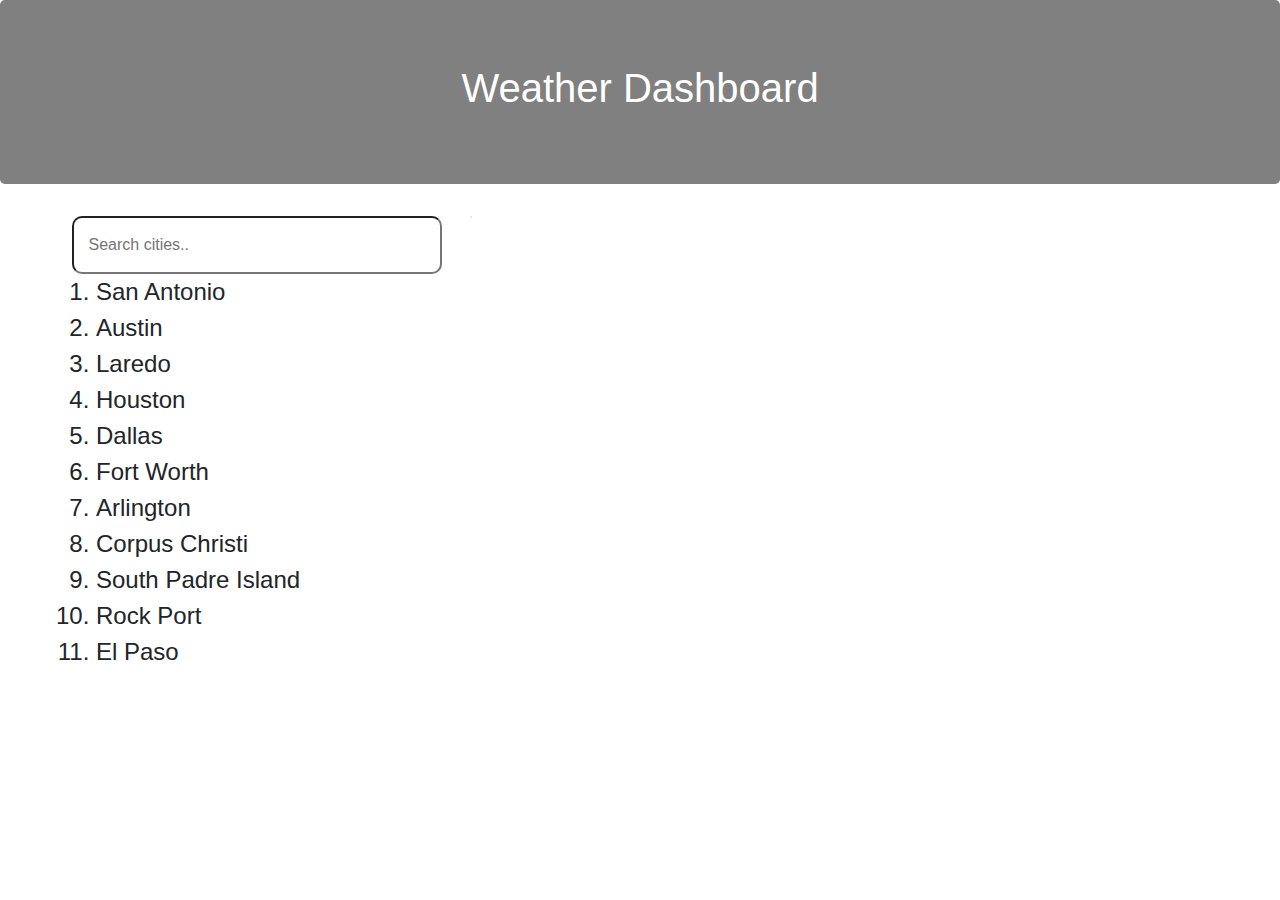
==== index.html @ 9a564979 "First Commit" ====
<!DOCTYPE html>
<html>

<head>
  <meta charset="UTF-8">
  <meta name="viewport" content="width=device-width, initial-scale = 1">
  <title>Weather API</title>
  <link rel="stylesheet" href="https://maxcdn.bootstrapcdn.com/bootstrap/4.0.0/css/bootstrap.min.css">
  <link rel="stylesheet" href="style.css">
  <script src="weather.js"></script>

</head>

<body>
  <div class="jumbotron">
    <h1>Weather Dashboard</h1>
  </div>

  <div class="container">
    <div class="row">
      <div class="col-md-auto">
        <!--left column
              search bar, city selection-->
        <input id="searchbar" onkeyup="search_cities()" type="text" name="search" placeholder="Search cities..">

        <ol id='list'>
          <li class="cities">San Antonio</li>
          <li class="cities">Austin</li>
          <li class="cities">Laredo</li>
          <li class="cities">Houston</li>
          <li class="cities">Dallas</li>
          <li class="cities">Fort Worth</li>
          <li class="cities">Arlington</li>
          <li class="cities">Corpus Christi</li>
          <li class="cities">South Padre Island</li>
          <li class="cities">Rock Port</li>
          <li class="cities">El Paso</li>
        </ol>


        <!--search bar-->

      </div>

        <div class="card">
          <!--Weather API Here-->
        </div>
      </div>
    </div>

</body>

</html>
---- style.css ----
.jumbotron {
    background-color: grey;
    text-align: center;
    color: white;
    font-size: 40px;
}

#searchbar{ 
    margin-left: 15%; 
    padding:15px; 
    border-radius: 10px; 
  } 

  input[type=text] { 
     width: 100%; 
     -webkit-transition: width 0.15s ease-in-out; 
     transition: width 0.15s ease-in-out; 
  } 

  /* When the input field gets focus, 
       change its width to 100% */
  input[type=text]:focus { 
    width: 100%; 
  } 

 #list{ 
   font-size:  1.5em; 
   margin-left: 40px; 
  } 

.cities{ 
  display: list-item;     
 }  

 .col-md-auto {
    position: absolute;
  left: 1px;
  width: 400px;
  height: 120px;
 }
 
 .card {
  left: 400px;
  box-shadow: 0 4px 8px 0 rgba(0,0,0,0.2);
  transition: 0.3s;
 }
 .card:hover {
    box-shadow: 0 8px 16px 0 rgba(0,0,0,0.2);
  }
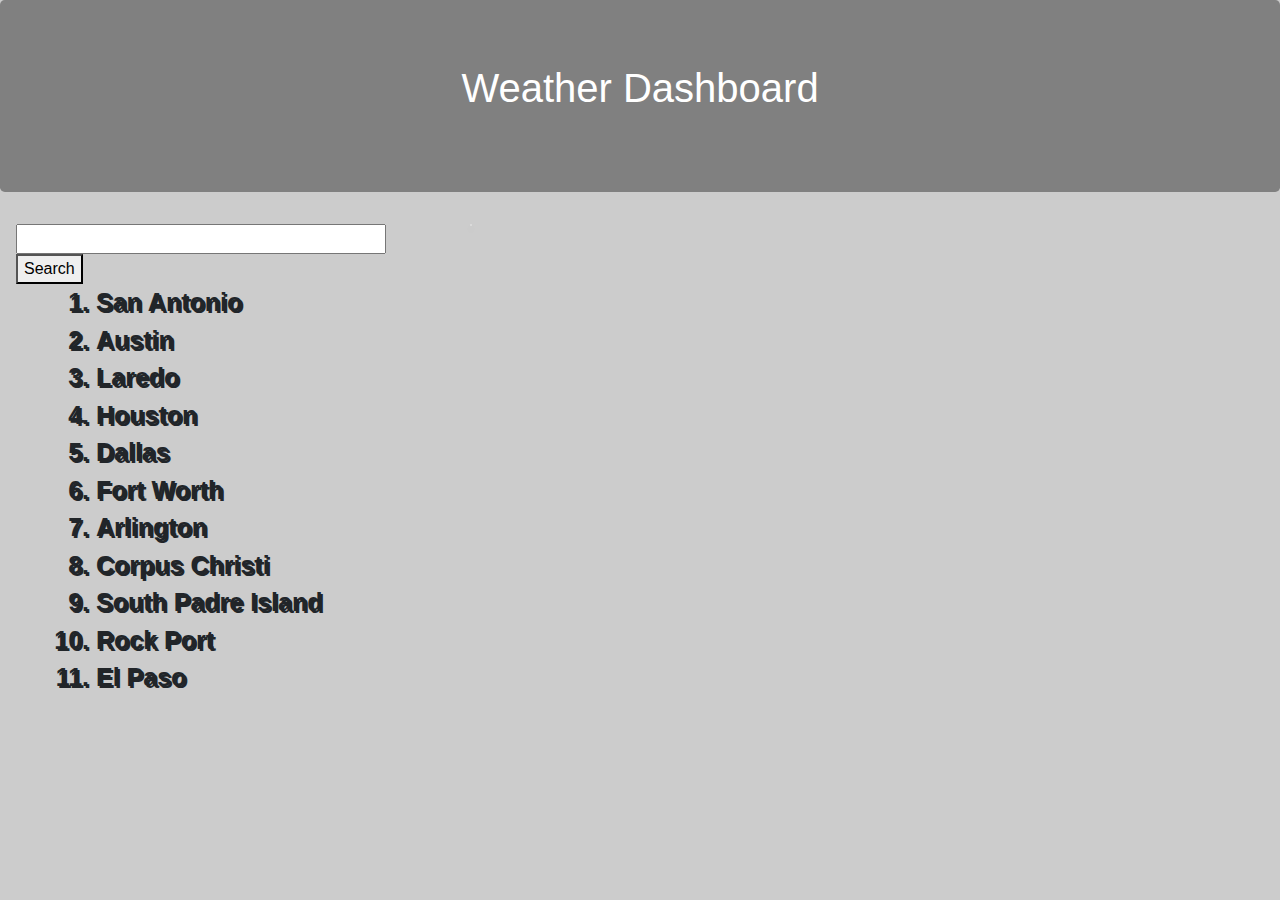
==== commit 2c4ca1a4: "Almost done" ====
--- a/index.html
+++ b/index.html
@@ -8,12 +8,15 @@
   <link rel="stylesheet" href="https://maxcdn.bootstrapcdn.com/bootstrap/4.0.0/css/bootstrap.min.css">
   <link rel="stylesheet" href="style.css">
   <script src="weather.js"></script>
+  <script src="https://cdnjs.cloudflare.com/ajax/libs/jquery/3.2.1/jquery.min.js"></script>
+  <script src="https://ajax.googleapis.com/ajax/libs/jquery/2.1.3/jquery.min.js"></script>
 
 </head>
 
 <body>
   <div class="jumbotron">
     <h1>Weather Dashboard</h1>
+    <p id="currentDay" class="lead"></p>
   </div>
 
   <div class="container">
@@ -21,7 +24,8 @@
       <div class="col-md-auto">
         <!--left column
               search bar, city selection-->
-        <input id="searchbar" onkeyup="search_cities()" type="text" name="search" placeholder="Search cities..">
+        <input type="text" id="cityName">
+        <button onclick="getWeather()">Search</button>
 
         <ol id='list'>
           <li class="cities">San Antonio</li>
@@ -43,8 +47,14 @@
       </div>
 
         <div class="card">
+          
           <!--Weather API Here-->
         </div>
+        <div class="historyCard">
+         
+        </div>
+
+        
       </div>
     </div>
 
--- a/style.css
+++ b/style.css
@@ -29,7 +29,11 @@
   } 
 
 .cities{ 
-  display: list-item;     
+  display: list-item;
+  text-decoration: black;
+  font-size: 25px;
+  text-shadow: 2px 2px;
+  font-weight: bold;
  }  
 
  .col-md-auto {
@@ -47,5 +51,17 @@
  .card:hover {
     box-shadow: 0 8px 16px 0 rgba(0,0,0,0.2);
   }
+  .historyCard {
+    left: 400px;
+    box-shadow: 0 4px 8px 0 rgba(0,0,0,0.2);
+    transition: 0.3s;
+    size: 
+  }
+    .historyCard:hover {
+      box-shadow: 0 8px 16px 0 rgba(0,0,0,0.2);
+    }
+    body {
+      background-image: url("https://openweathermap.org/themes/openweathermap/assets/img/new-history-forecast-bulk.png");
+      background-color: #cccccc;
+     }
 
-
